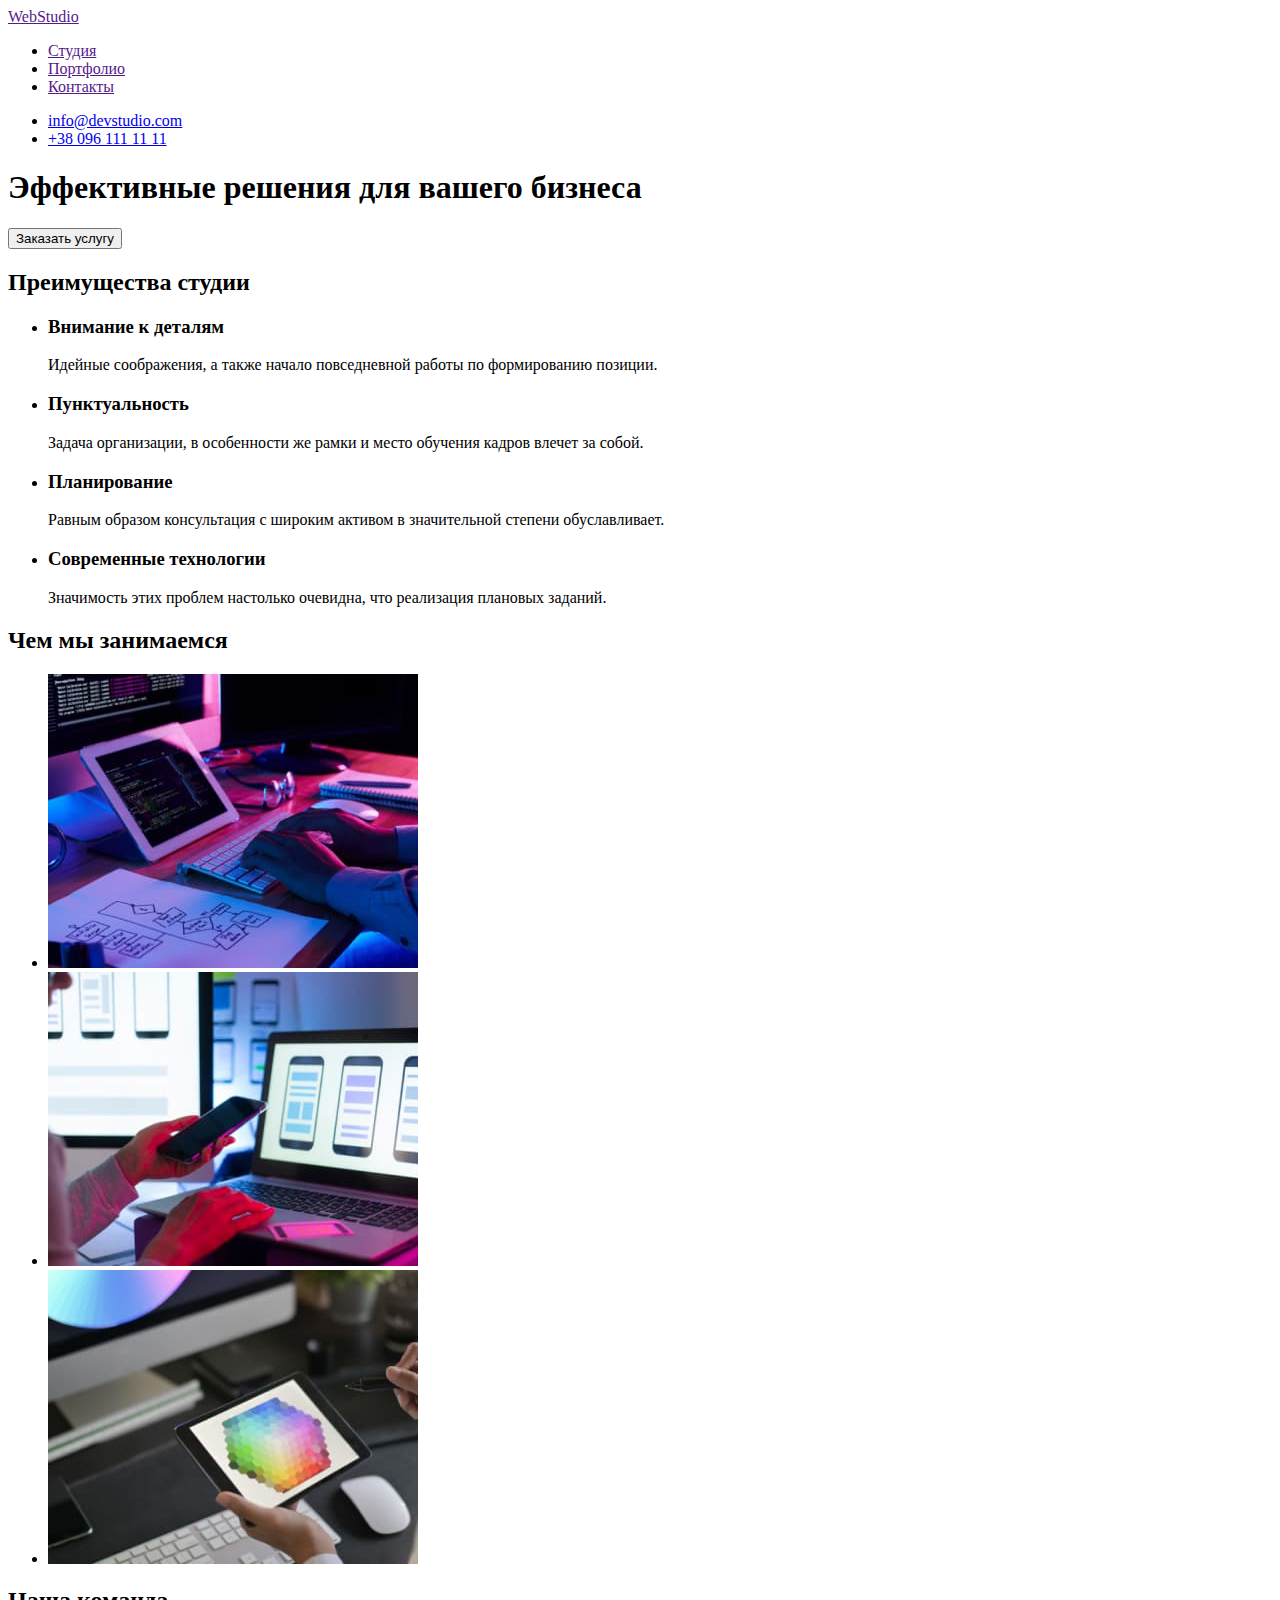
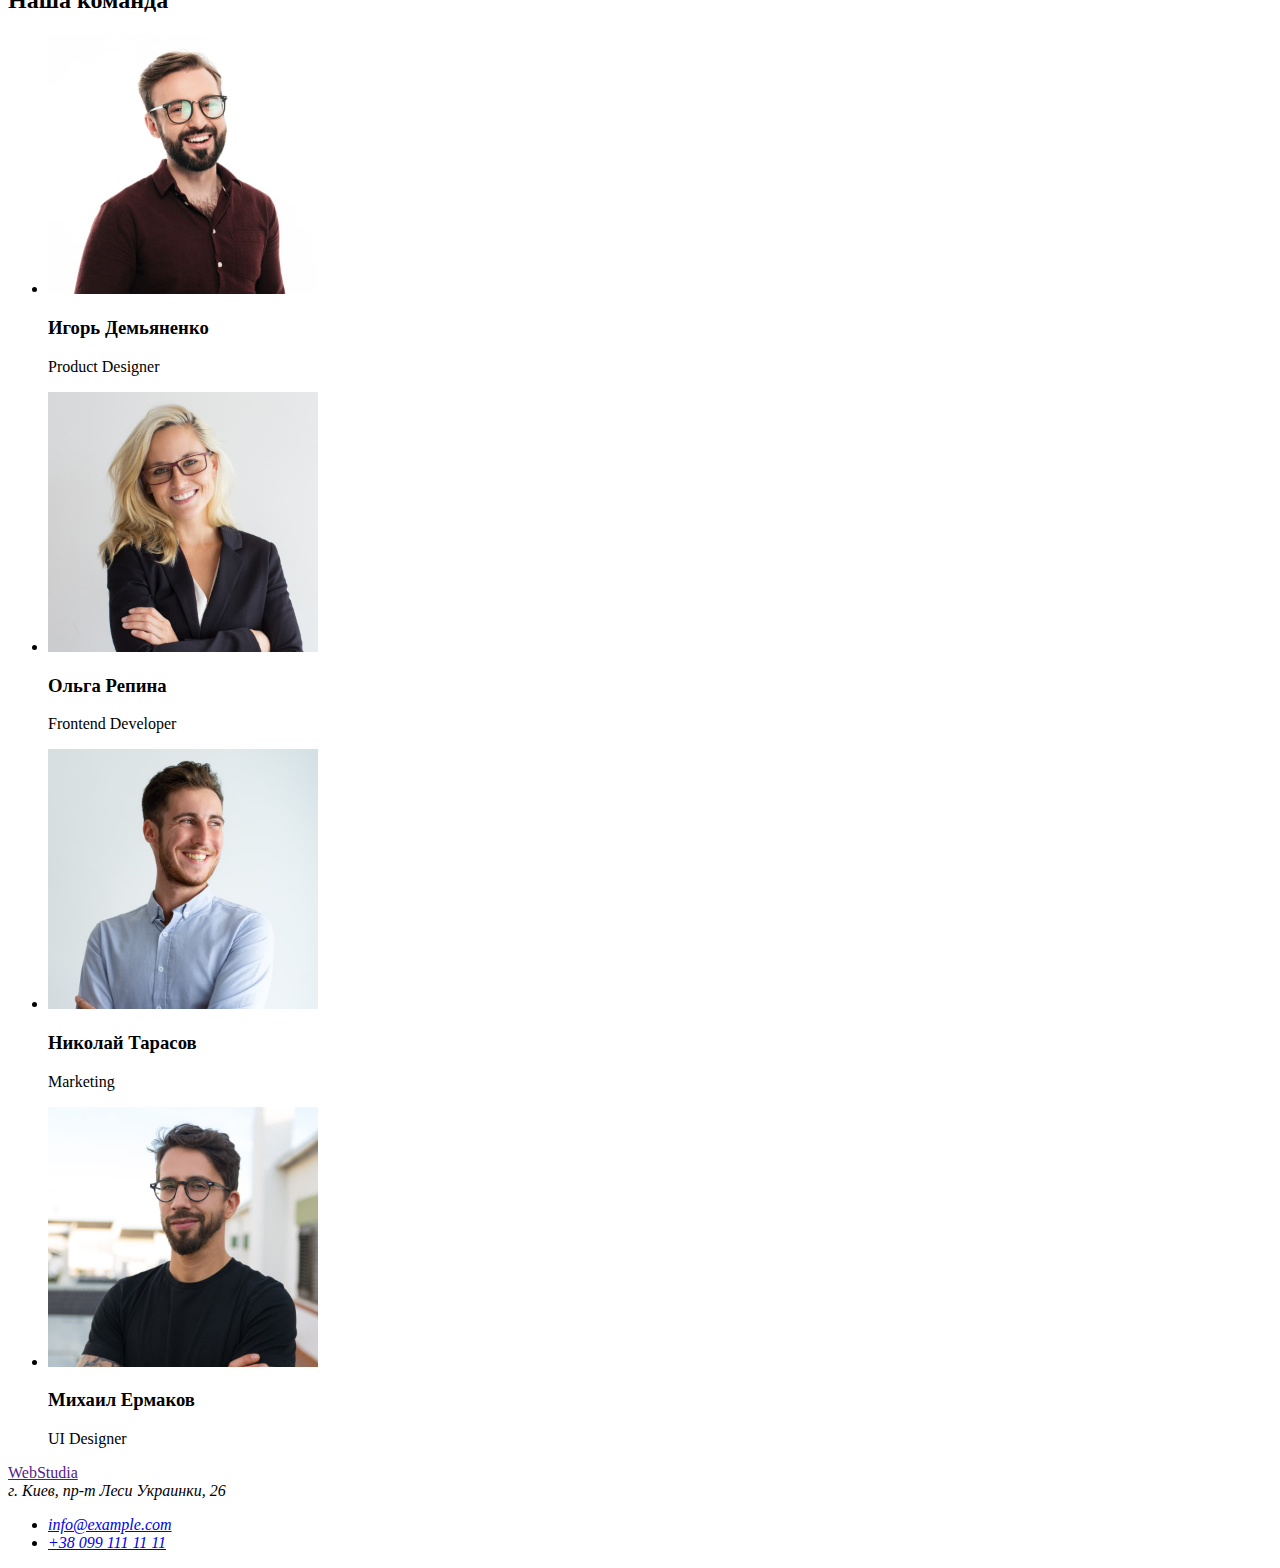
==== index.html @ b14e2543 "добавил файли" ====
<!DOCTYPE html>
<html lang="ru">
  <head>
    <meta charset="UTF-8" />
    <meta http-equiv="X-UA-Compatible" content="IE=edge" />
    <meta name="viewport" content="width=device-width, initial-scale=1.0" />
    <title>Студия</title>
  </head>

  <body>
    <header>
      <nav>
        <a href="">WebStudio</a>
        <ul>
          <li><a href="">Студия</a></li>
          <li><a href="">Портфолио</a></li>
          <li><a href="">Контакты</a></li>
        </ul>
      </nav>
      <ul>
        <li><a href="mailto:info@devstudio.com">info@devstudio.com</a></li>
        <li><a href="tel:+380961111111">+38 096 111 11 11</a></li>
      </ul>
    </header>
    <main>
      <!-- Секция с кнопкой -->
      <section>
        <h1>Эффективные решения для вашего бизнеса</h1>
        <button type="button">Заказать услугу</button>
      </section>
      <!-- Секция преимущества студии -->
      <section>
        <h2>Преимущества студии</h2>
        <ul>
          <li>
            <h3>Внимание к деталям</h3>
            <p>
              Идейные соображения, а также начало повседневной работы по
              формированию позиции.
            </p>
          </li>
          <li>
            <h3>Пунктуальность</h3>
            <p>
              Задача организации, в особенности же рамки и место обучения кадров
              влечет за собой.
            </p>
          </li>
          <li>
            <h3>Планирование</h3>
            <p>
              Равным образом консультация с широким активом в значительной
              степени обуславливает.
            </p>
          </li>
          <li>
            <h3>Современные технологии</h3>
            <p>
              Значимость этих проблем настолько очевидна, что реализация
              плановых заданий.
            </p>
          </li>
        </ul>
      </section>
      <!-- Секция Чем мы занимаемся -->
      <section>
        <h2>Чем мы занимаемся</h2>
        <ul>
          <li>
            <img
              width="370"
              src="./image/box1.jpg"
              alt="Ввод данных с помощью клавиатруры"
            />
          </li>
          <li>
            <img
              width="370"
              src="./image/box2.jpg"
              alt="Сравнение конечного продукта в смартфоне с макетом"
            />
          </li>
          <li>
            <img
              width="370"
              src="./image/box3.jpg"
              alt="Работа в планшете с цветовой палитрой"
            />
          </li>
        </ul>
      </section>
      <!-- Секция Наша команда -->
      <section>
        <h2>Наша команда</h2>
        <ul>
          <li>
            <img width="270" src="./image/team1.jpg" alt="Игорь Демьяненко" />
            <h3>Игорь Демьяненко</h3>
            <p>Product Designer</p>
          </li>
          <li>
            <img width="270" src="./image/team2.jpg" alt="Ольга Репина" />
            <h3>Ольга Репина</h3>
            <p>Frontend Developer</p>
          </li>
          <li>
            <img width="270" src="./image/team3.jpg" alt="Николай Тарасов" />
            <h3>Николай Тарасов</h3>
            <p>Marketing</p>
          </li>
          <li>
            <img width="270" src="./image/team4.jpg" alt="Михаил Ермаков" />
            <h3>Михаил Ермаков</h3>
            <p>UI Designer</p>
          </li>
        </ul>
      </section>
    </main>
    <footer>
      <a href="">WebStudia</a>
      <address>
        г. Киев, пр-т Леси Украинки, 26
        <ul>
          <li><a href="mailto:info@example.com">info@example.com</a></li>
          <li><a href="tel:+380991111111">+38 099 111 11 11</a></li>
        </ul>
      </address>
    </footer>
  </body>
</html>
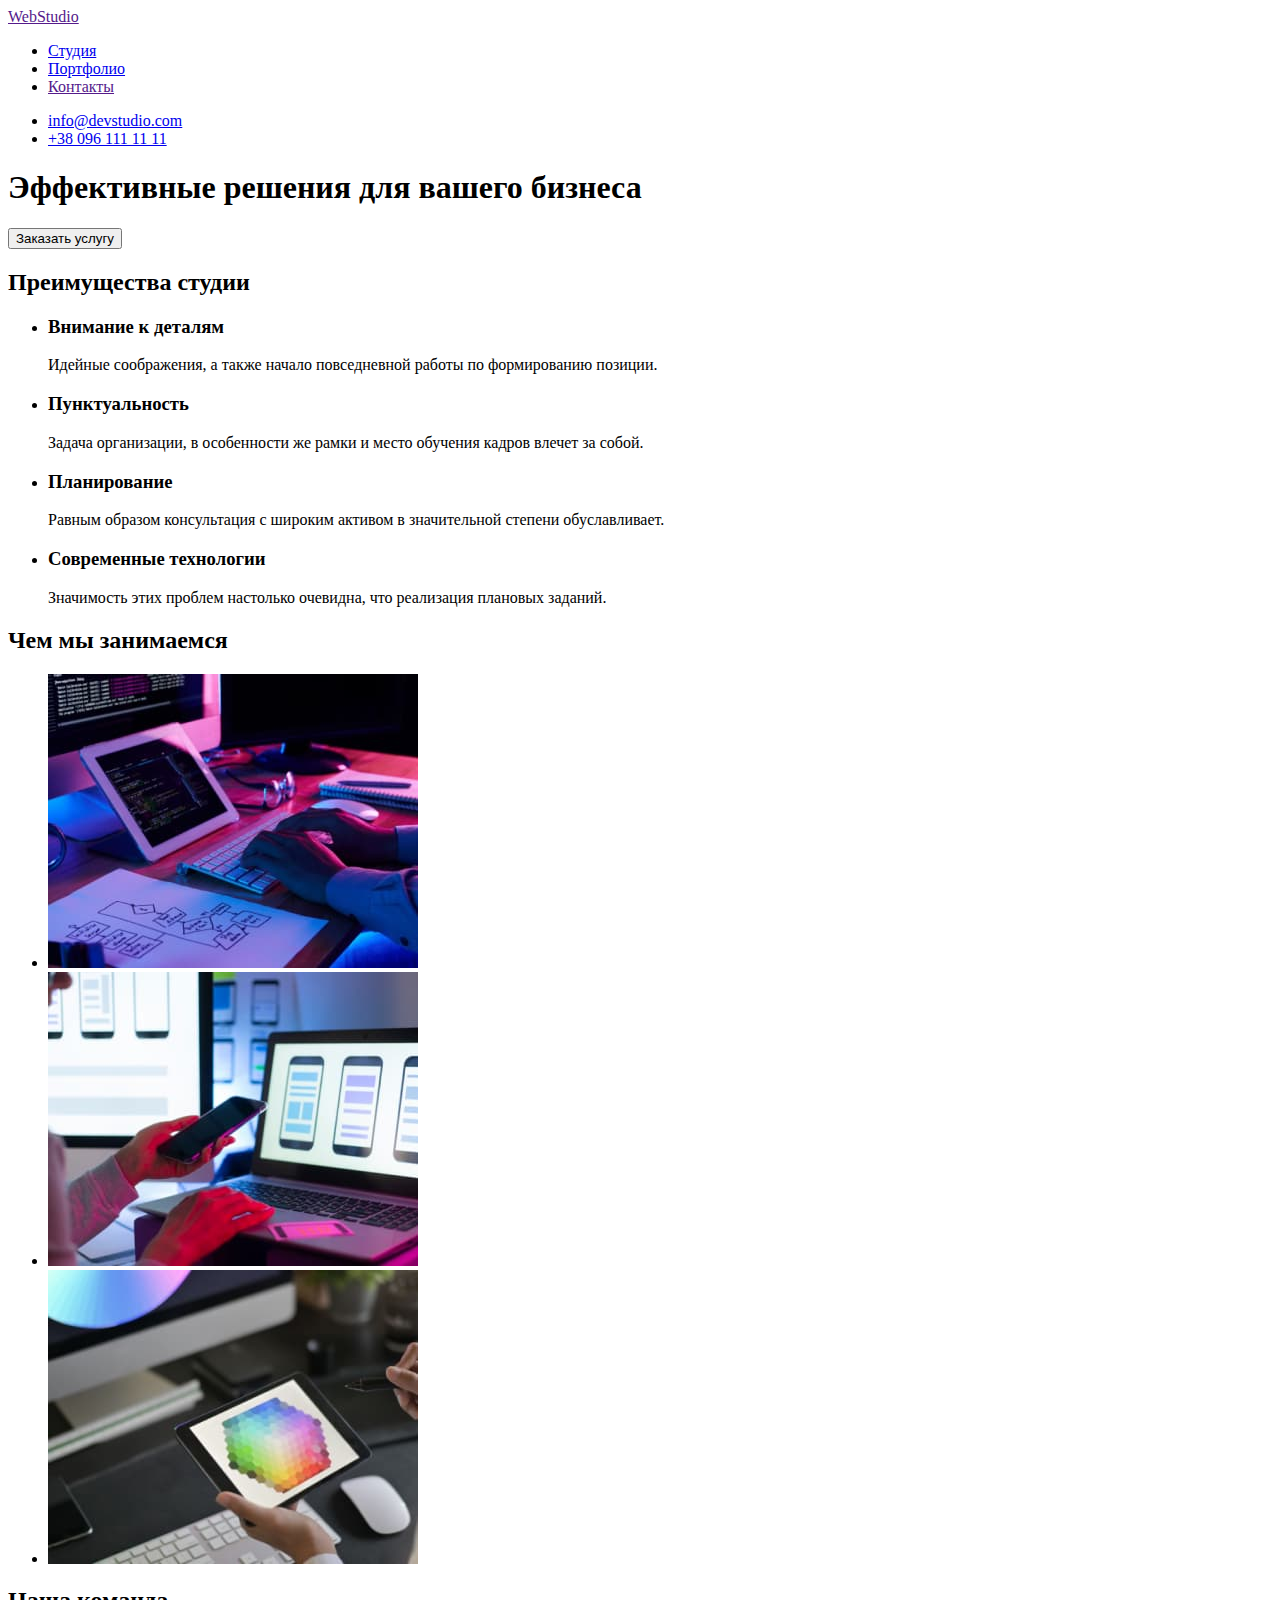
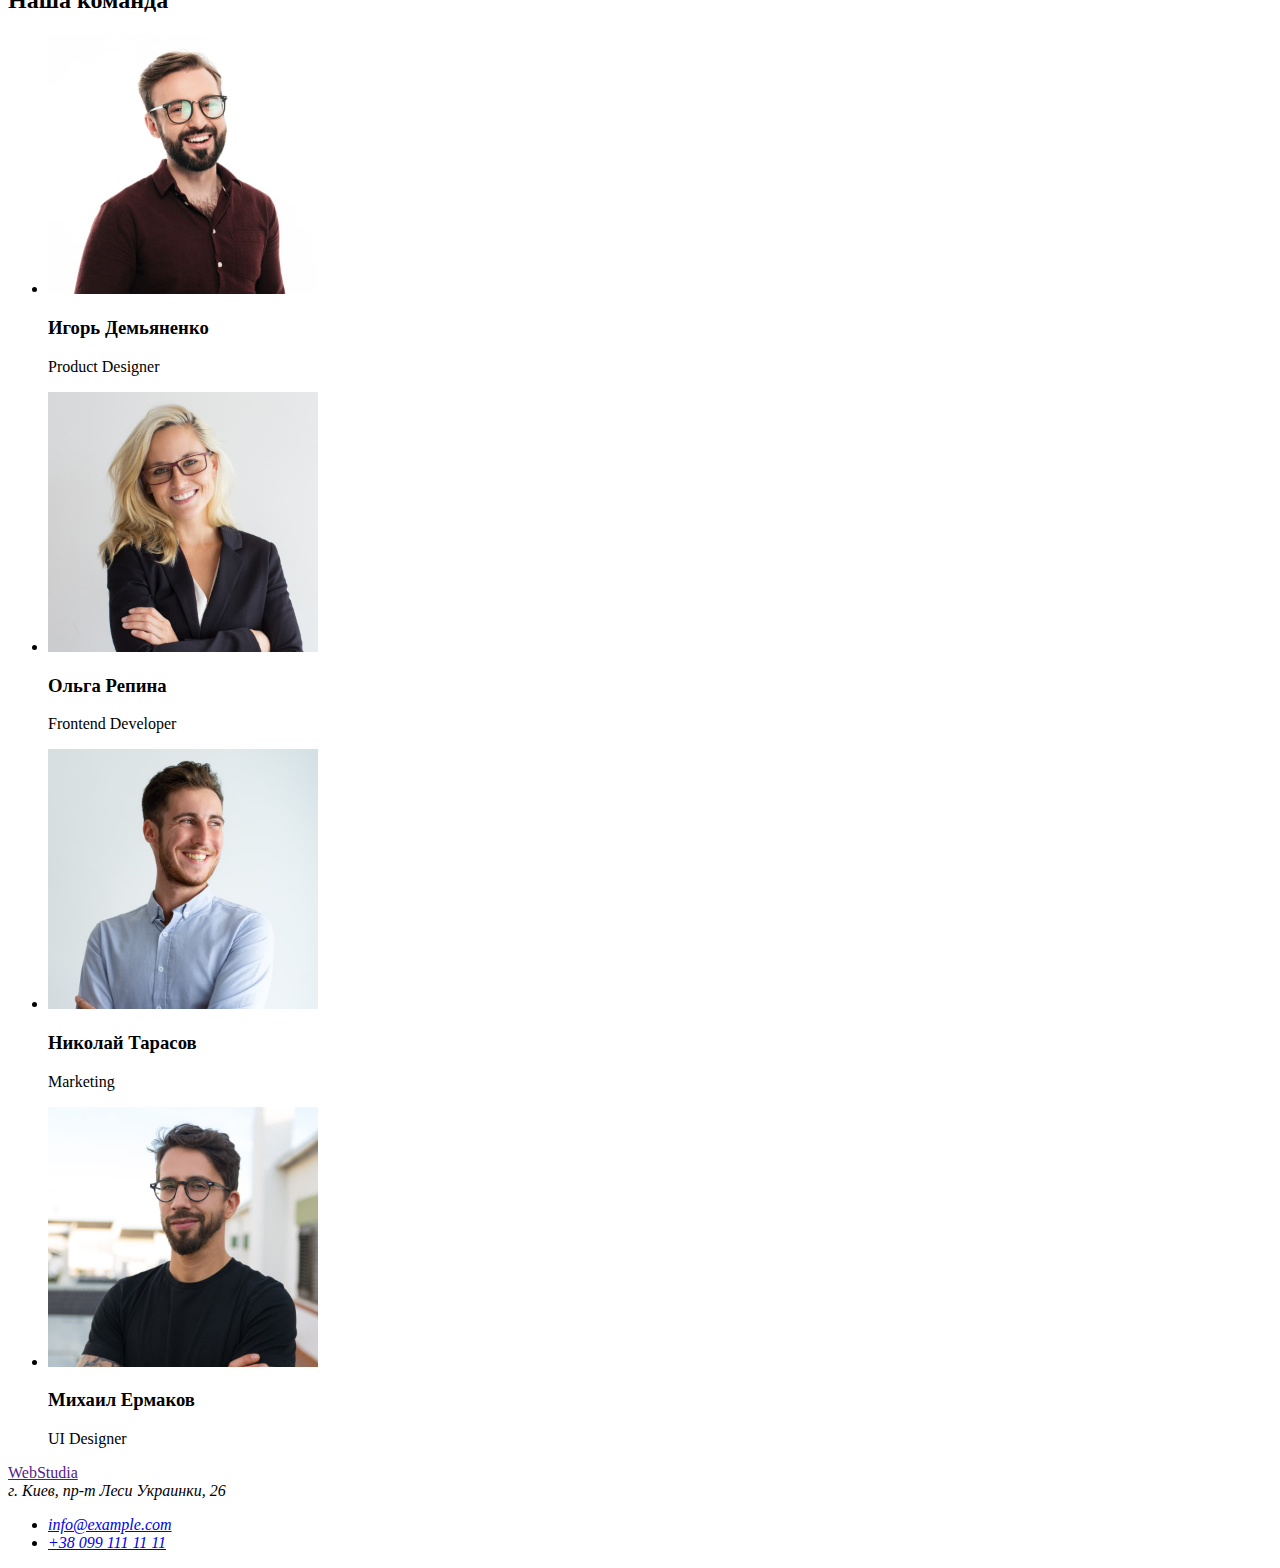
==== commit 3721c18f: "фин" ====
--- a/index.html
+++ b/index.html
@@ -4,7 +4,7 @@
     <meta charset="UTF-8" />
     <meta http-equiv="X-UA-Compatible" content="IE=edge" />
     <meta name="viewport" content="width=device-width, initial-scale=1.0" />
-    <title>Студия</title>
+    <title>WebStudio</title>
   </head>
 
   <body>
@@ -12,8 +12,10 @@
       <nav>
         <a href="">WebStudio</a>
         <ul>
-          <li><a href="">Студия</a></li>
-          <li><a href="">Портфолио</a></li>
+          <li>
+            <a href="./index.html">Студия</a>
+          </li>
+          <li><a href="./portfolio.html">Портфолио</a></li>
           <li><a href="">Контакты</a></li>
         </ul>
       </nav>
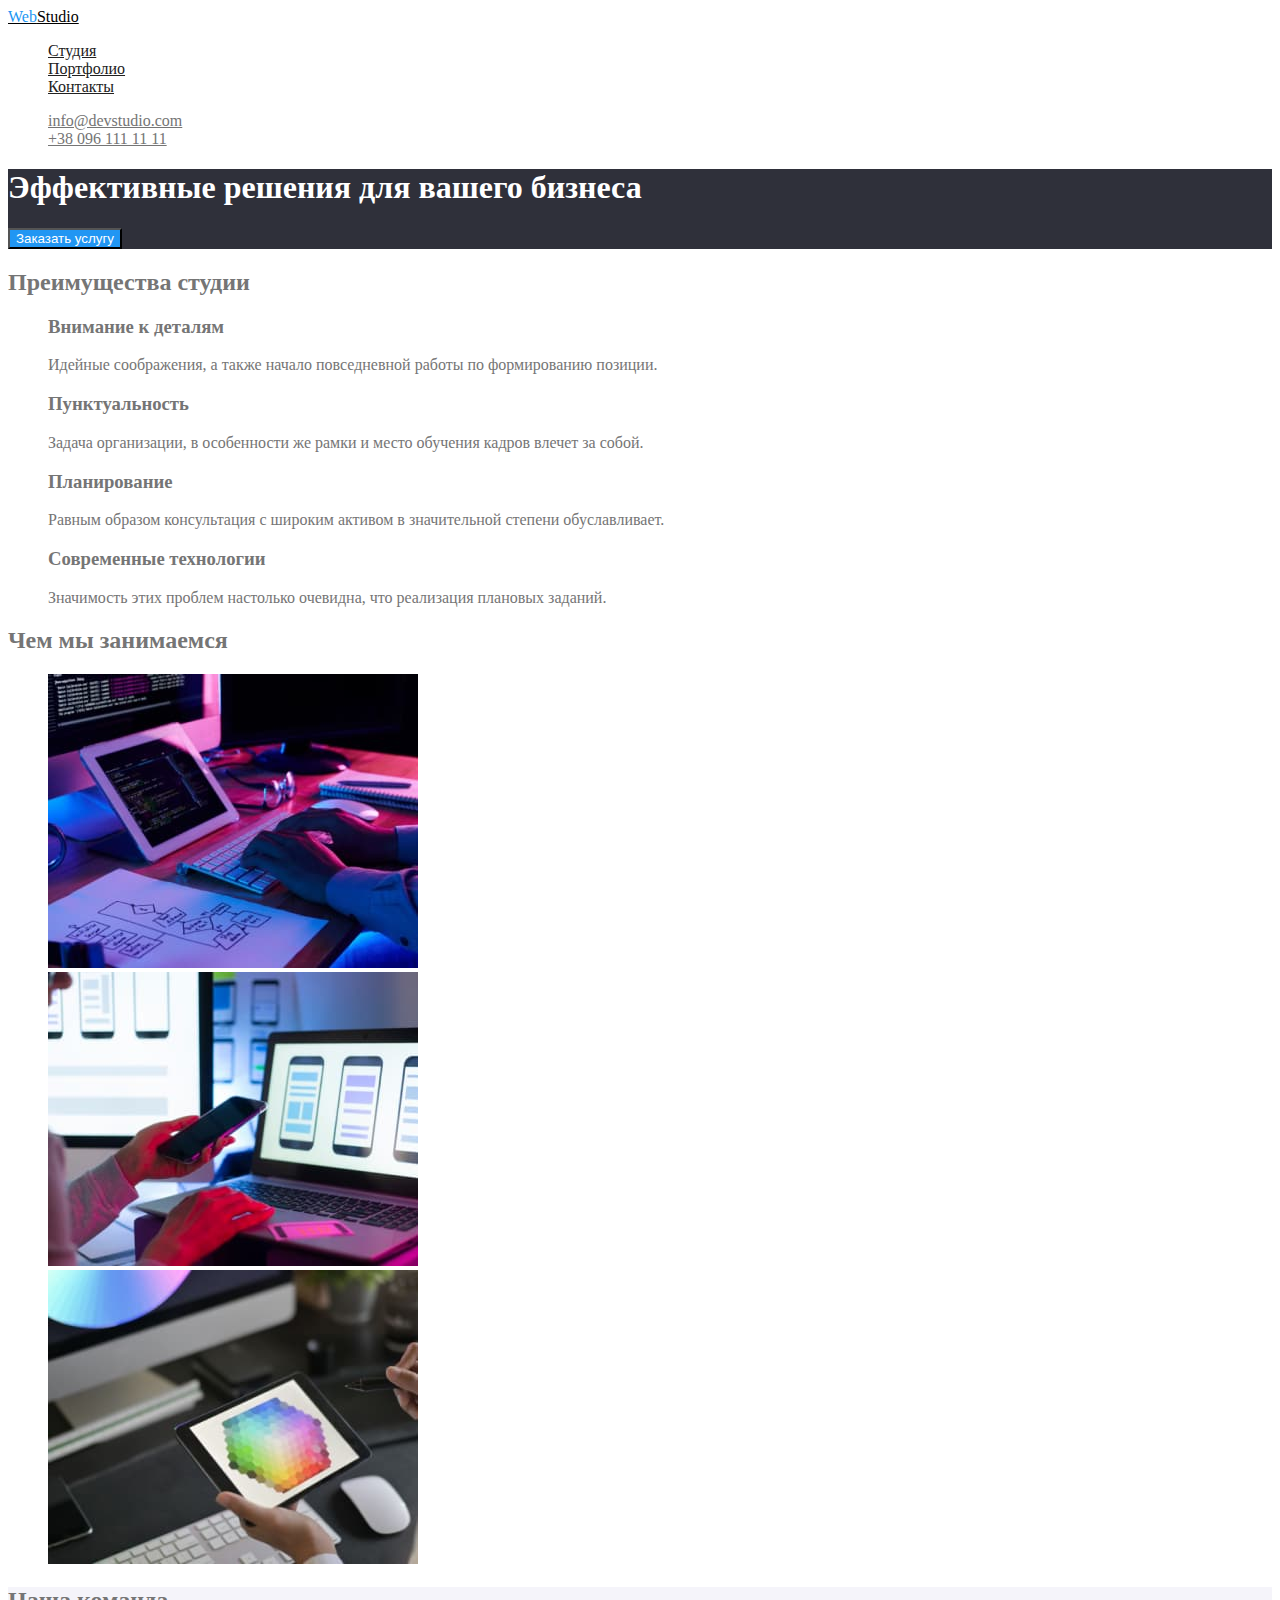
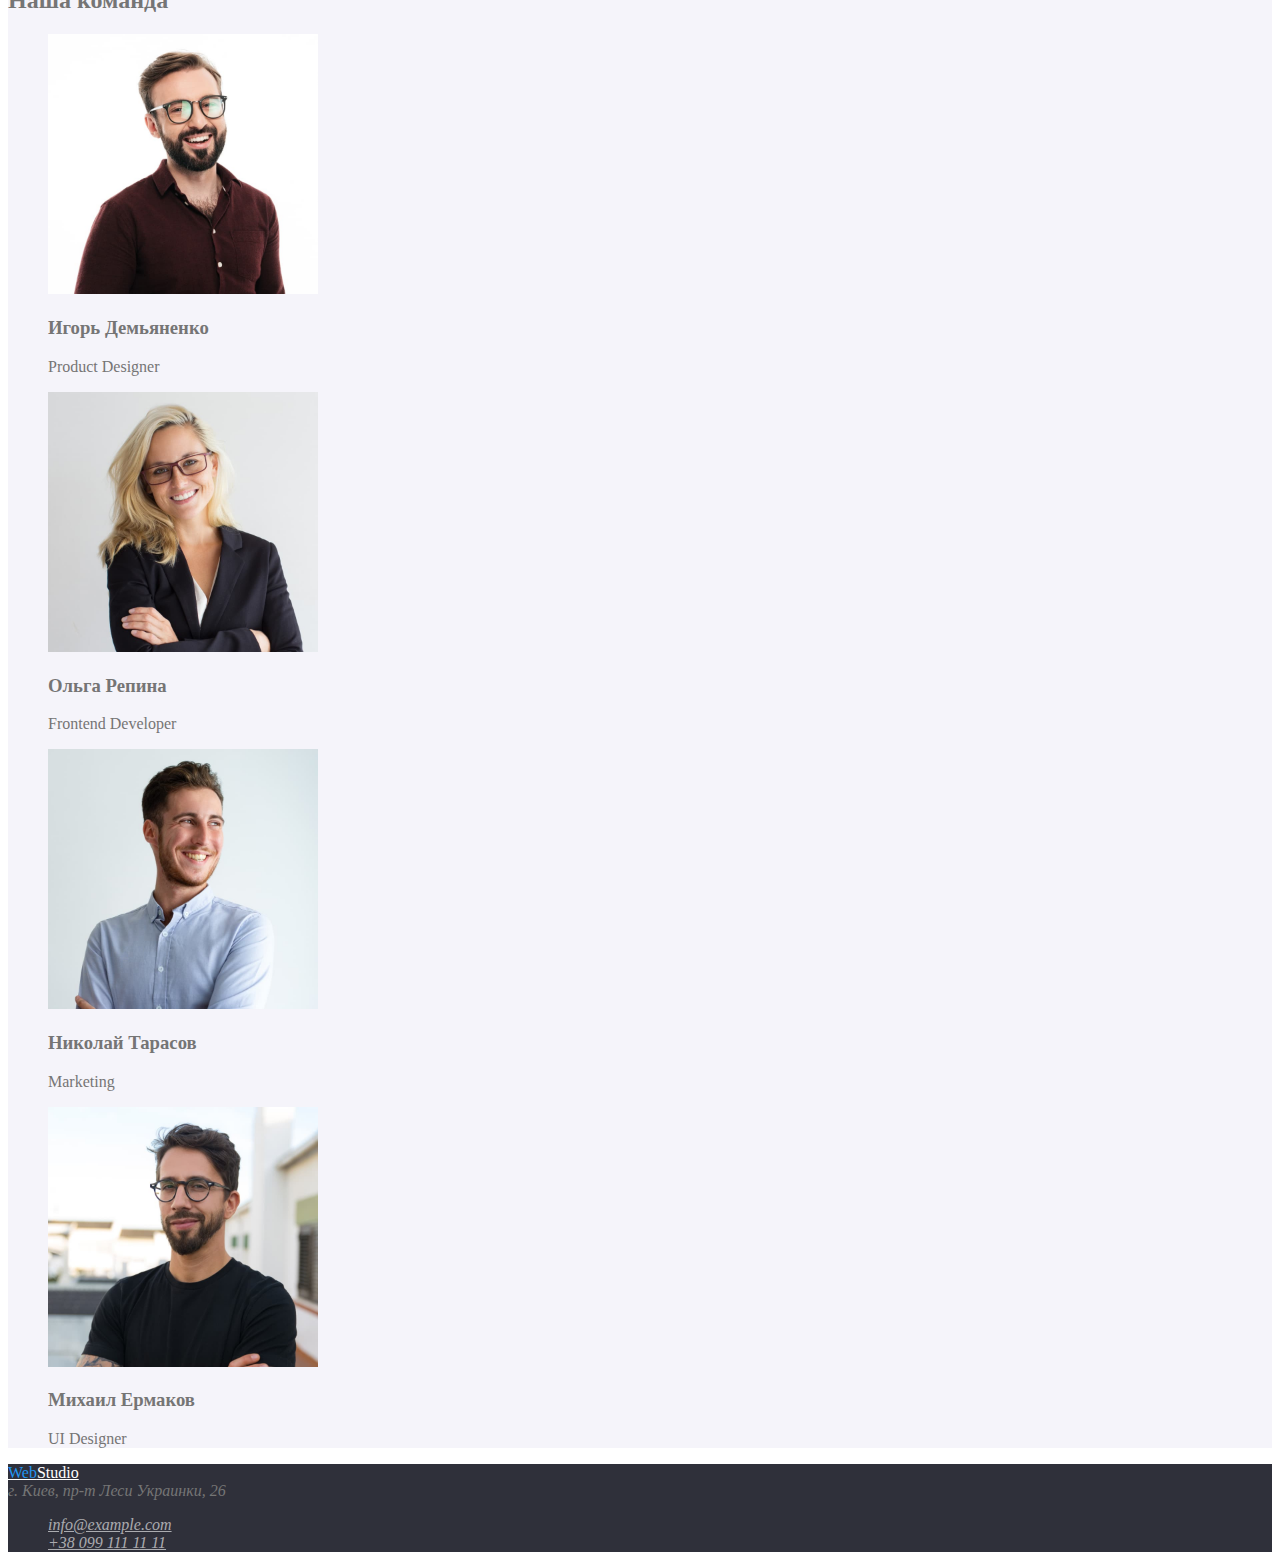
==== commit 3e1ad5d1: "fin34" ====
--- a/index.html
+++ b/index.html
@@ -5,13 +5,14 @@
     <meta http-equiv="X-UA-Compatible" content="IE=edge" />
     <meta name="viewport" content="width=device-width, initial-scale=1.0" />
     <title>WebStudio</title>
+    <link rel="stylesheet" href="./css/styles.css" />
   </head>
 
   <body>
-    <header>
+    <header class="page-header">
       <nav>
-        <a href="">WebStudio</a>
-        <ul>
+        <a class="studio" href=""><span class="web">Web</span>Studio</a>
+        <ul class="nav-page">
           <li>
             <a href="./index.html">Студия</a>
           </li>
@@ -19,19 +20,19 @@
           <li><a href="">Контакты</a></li>
         </ul>
       </nav>
-      <ul>
+      <ul class="cont-page">
         <li><a href="mailto:info@devstudio.com">info@devstudio.com</a></li>
         <li><a href="tel:+380961111111">+38 096 111 11 11</a></li>
       </ul>
     </header>
     <main>
       <!-- Секция с кнопкой -->
-      <section>
+      <section class="hero">
         <h1>Эффективные решения для вашего бизнеса</h1>
-        <button type="button">Заказать услугу</button>
+        <button type="button" class="button">Заказать услугу</button>
       </section>
       <!-- Секция преимущества студии -->
-      <section>
+      <section class="benefits">
         <h2>Преимущества студии</h2>
         <ul>
           <li>
@@ -65,7 +66,7 @@
         </ul>
       </section>
       <!-- Секция Чем мы занимаемся -->
-      <section>
+      <section class="what-are-we-doing">
         <h2>Чем мы занимаемся</h2>
         <ul>
           <li>
@@ -92,7 +93,7 @@
         </ul>
       </section>
       <!-- Секция Наша команда -->
-      <section>
+      <section class="our-team">
         <h2>Наша команда</h2>
         <ul>
           <li>
@@ -118,11 +119,11 @@
         </ul>
       </section>
     </main>
-    <footer>
-      <a href="">WebStudia</a>
-      <address>
+    <footer class="footer">
+      <a class="studio-fot" href=""><span class="web">Web</span>Studio</a>
+      <address class="adress">
         г. Киев, пр-т Леси Украинки, 26
-        <ul>
+        <ul class="cont-foot">
           <li><a href="mailto:info@example.com">info@example.com</a></li>
           <li><a href="tel:+380991111111">+38 099 111 11 11</a></li>
         </ul>
--- a/css/styles.css
+++ b/css/styles.css
@@ -0,0 +1,71 @@
+body {
+  color: #757575;
+}
+ul {
+  list-style: none;
+}
+
+/* Header */
+.studio {
+  color: #000000;
+}
+.web {
+  color: #2196f3;
+}
+.nav-page a {
+  color: #212121;
+}
+.nav-page a:hover,
+.nav-page a:focus {
+  color: #2196f3;
+}
+
+.cont-page a {
+  color: #757575;
+}
+.cont-page a:hover,
+.cont-page a:focus {
+  color: #2196f3;
+}
+
+/* Main */
+.hero {
+  background-color: #2f303a;
+  color: #ffffff;
+}
+.button {
+  color: #ffffff;
+  background-color: #2196f3;
+  cursor: pointer;
+}
+.our-team {
+  background-color: #f5f4fa;
+}
+/* Footer */
+.footer {
+  background-color: #2f303a;
+}
+.studio-fot {
+  color: #ffffff;
+}
+.cont-foot a {
+  color: rgba(255, 255, 255, 0.6);
+}
+.cont-foot a:hover,
+.cont-foot a:focus {
+  color: #2196f3;
+}
+/* PORTFOLIO */
+
+.btn-portfolio {
+  color: #212121;
+  background-color: #f5f4fa;
+  cursor: pointer;
+}
+.btn-portfolio:hover,
+.btn-portfolio:focus,
+.btn-portfolio-current {
+  color: #ffffff;
+  background-color: #2196f3;
+  cursor: pointer;
+}
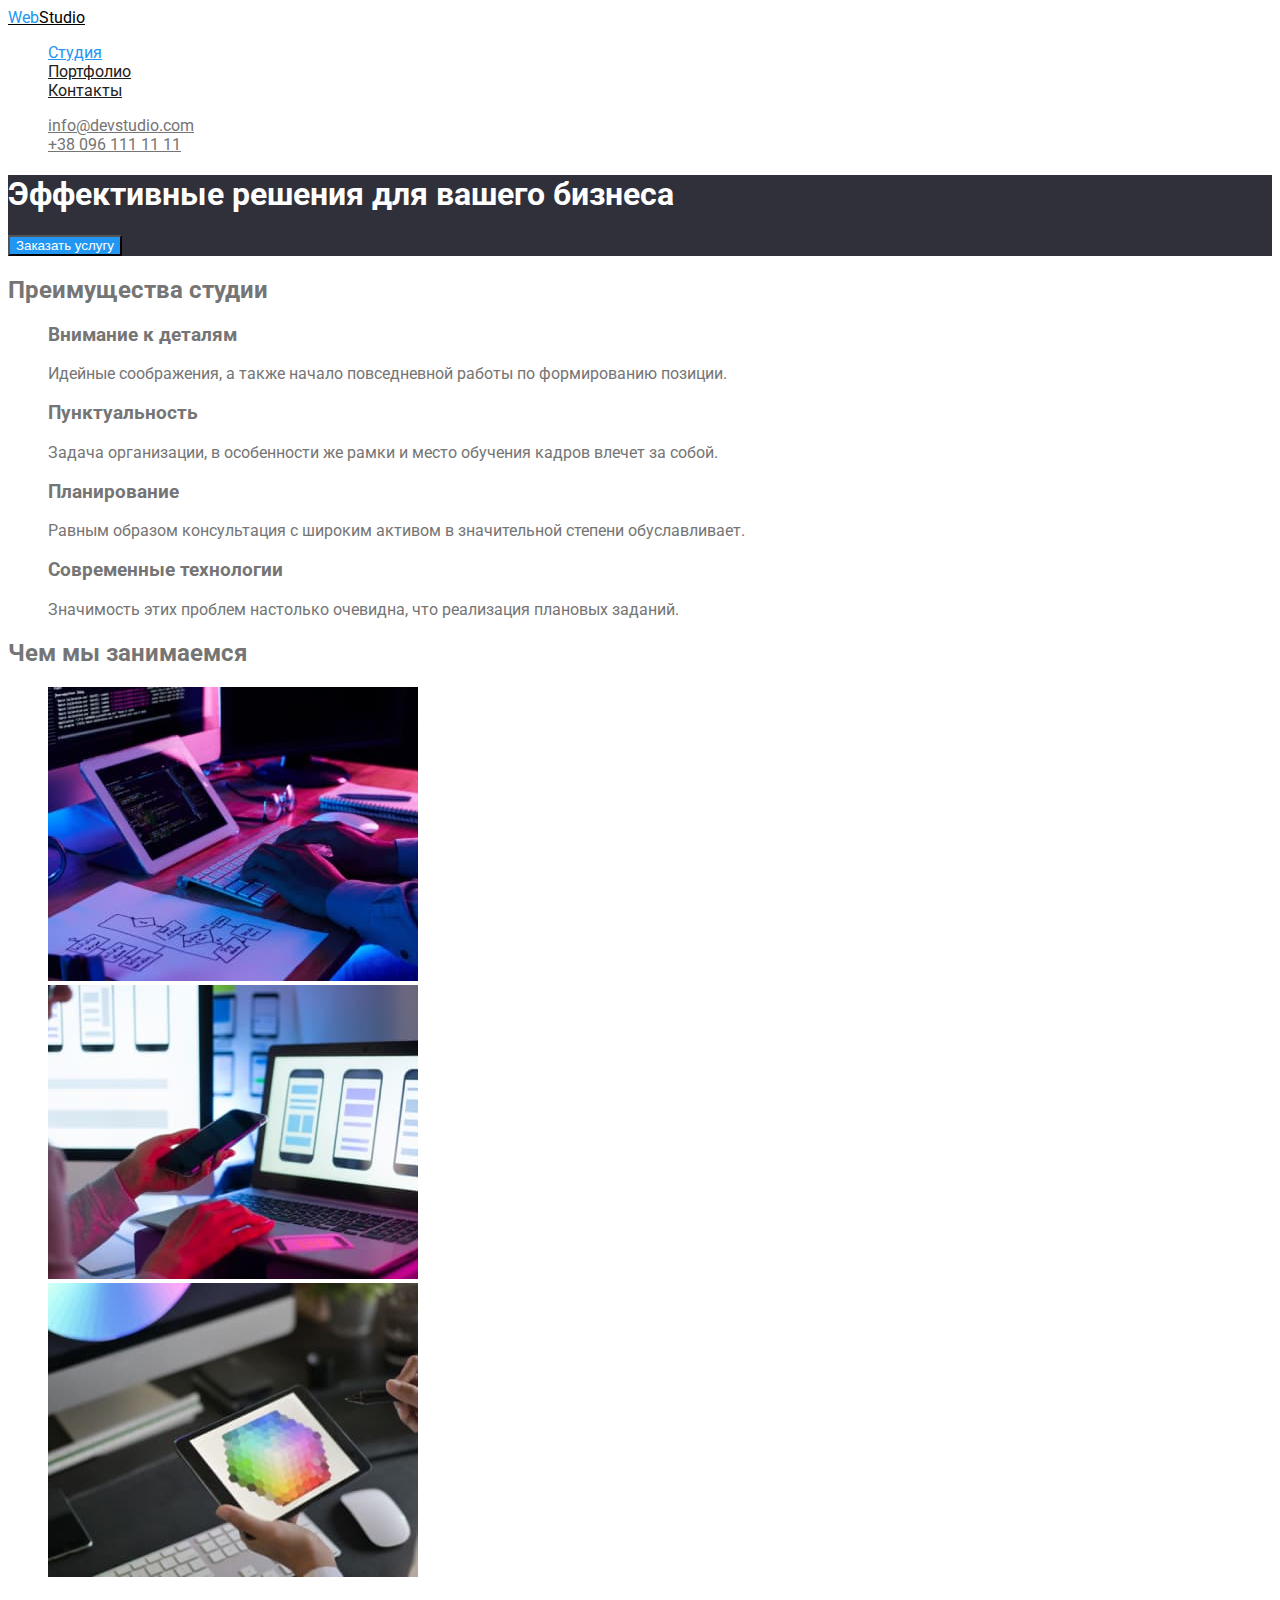
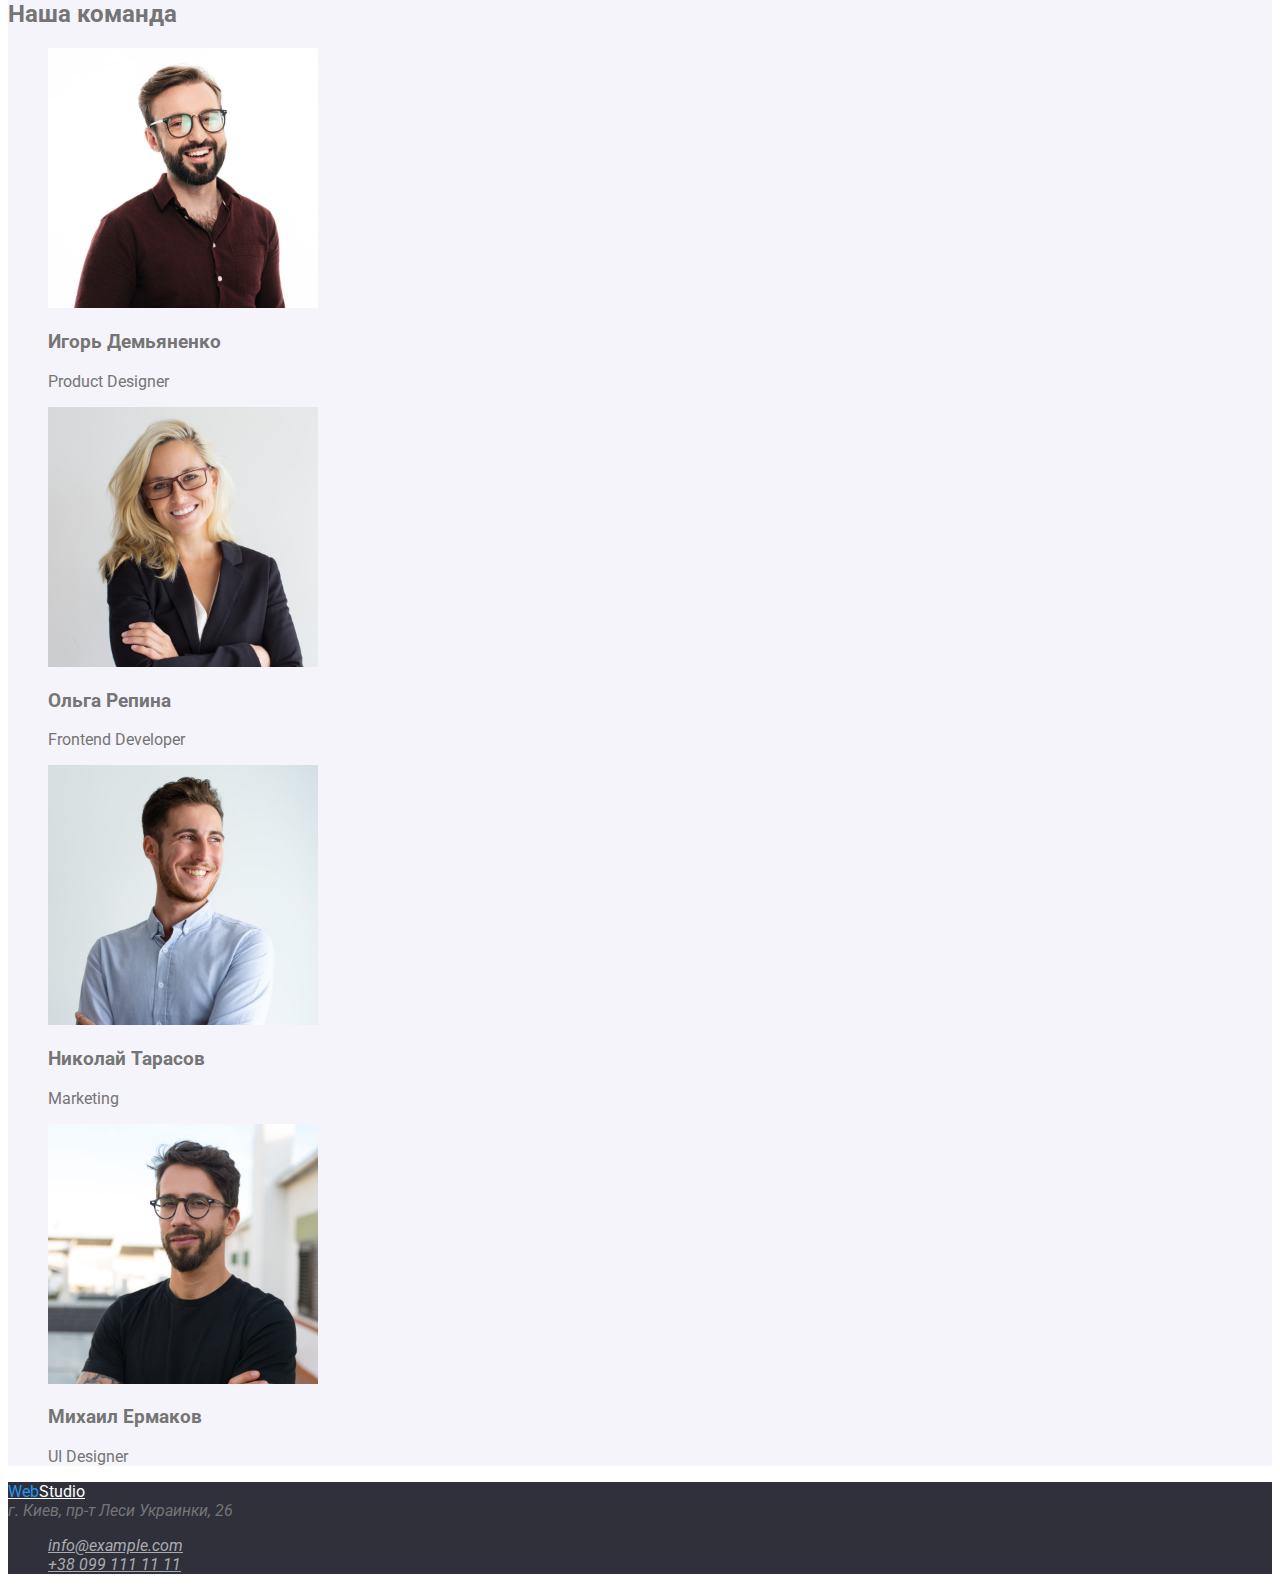
==== commit 6d35cb52: "start text" ====
--- a/index.html
+++ b/index.html
@@ -5,6 +5,12 @@
     <meta http-equiv="X-UA-Compatible" content="IE=edge" />
     <meta name="viewport" content="width=device-width, initial-scale=1.0" />
     <title>WebStudio</title>
+    <link rel="preconnect" href="https://fonts.googleapis.com" />
+    <link rel="preconnect" href="https://fonts.gstatic.com" crossorigin />
+    <link
+      href="https://fonts.googleapis.com/css2?family=Raleway:wght@700&family=Roboto:wght@400;500;700;900&display=swap"
+      rel="stylesheet"
+    />
     <link rel="stylesheet" href="./css/styles.css" />
   </head>
 
@@ -14,10 +20,10 @@
         <a class="studio" href=""><span class="web">Web</span>Studio</a>
         <ul class="nav-page">
           <li>
-            <a href="./index.html">Студия</a>
+            <a href="./index.html" class="link now">Студия</a>
           </li>
-          <li><a href="./portfolio.html">Портфолио</a></li>
-          <li><a href="">Контакты</a></li>
+          <li><a href="./portfolio.html" class="link">Портфолио</a></li>
+          <li><a href="" class="link">Контакты</a></li>
         </ul>
       </nav>
       <ul class="cont-page">
--- a/css/styles.css
+++ b/css/styles.css
@@ -1,5 +1,13 @@
+/* Colors */
+:root {
+  --background-hero-footer: #2f303a;
+  --active-link-color: #2196f3;
+  --font-hero-color: #ffffff;
+}
+
 body {
   color: #757575;
+  font-family: 'Roboto', sans-serif;
 }
 ul {
   list-style: none;
@@ -10,14 +18,15 @@
   color: #000000;
 }
 .web {
-  color: #2196f3;
+  color: var(--active-link-color);
 }
-.nav-page a {
+.nav-page .link {
   color: #212121;
 }
-.nav-page a:hover,
-.nav-page a:focus {
-  color: #2196f3;
+.nav-page .link:hover,
+.nav-page .link:focus,
+.nav-page .link.now {
+  color: var(--active-link-color);
 }
 
 .cont-page a {
@@ -25,17 +34,17 @@
 }
 .cont-page a:hover,
 .cont-page a:focus {
-  color: #2196f3;
+  color: var(--active-link-color);
 }
 
 /* Main */
 .hero {
-  background-color: #2f303a;
-  color: #ffffff;
+  background-color: var(--background-hero-footer);
+  color: var(--font-hero-color);
 }
 .button {
-  color: #ffffff;
-  background-color: #2196f3;
+  color: var(--font-hero-color);
+  background-color: var(--active-link-color);
   cursor: pointer;
 }
 .our-team {
@@ -43,17 +52,17 @@
 }
 /* Footer */
 .footer {
-  background-color: #2f303a;
+  background-color: var(--background-hero-footer);
 }
 .studio-fot {
-  color: #ffffff;
+  color: var(--font-hero-color);
 }
 .cont-foot a {
   color: rgba(255, 255, 255, 0.6);
 }
 .cont-foot a:hover,
 .cont-foot a:focus {
-  color: #2196f3;
+  color: var(--active-link-color);
 }
 /* PORTFOLIO */
 
@@ -64,8 +73,8 @@
 }
 .btn-portfolio:hover,
 .btn-portfolio:focus,
-.btn-portfolio-current {
-  color: #ffffff;
-  background-color: #2196f3;
+.current {
+  color: var(--font-hero-color);
+  background-color: var(--active-link-color);
   cursor: pointer;
 }
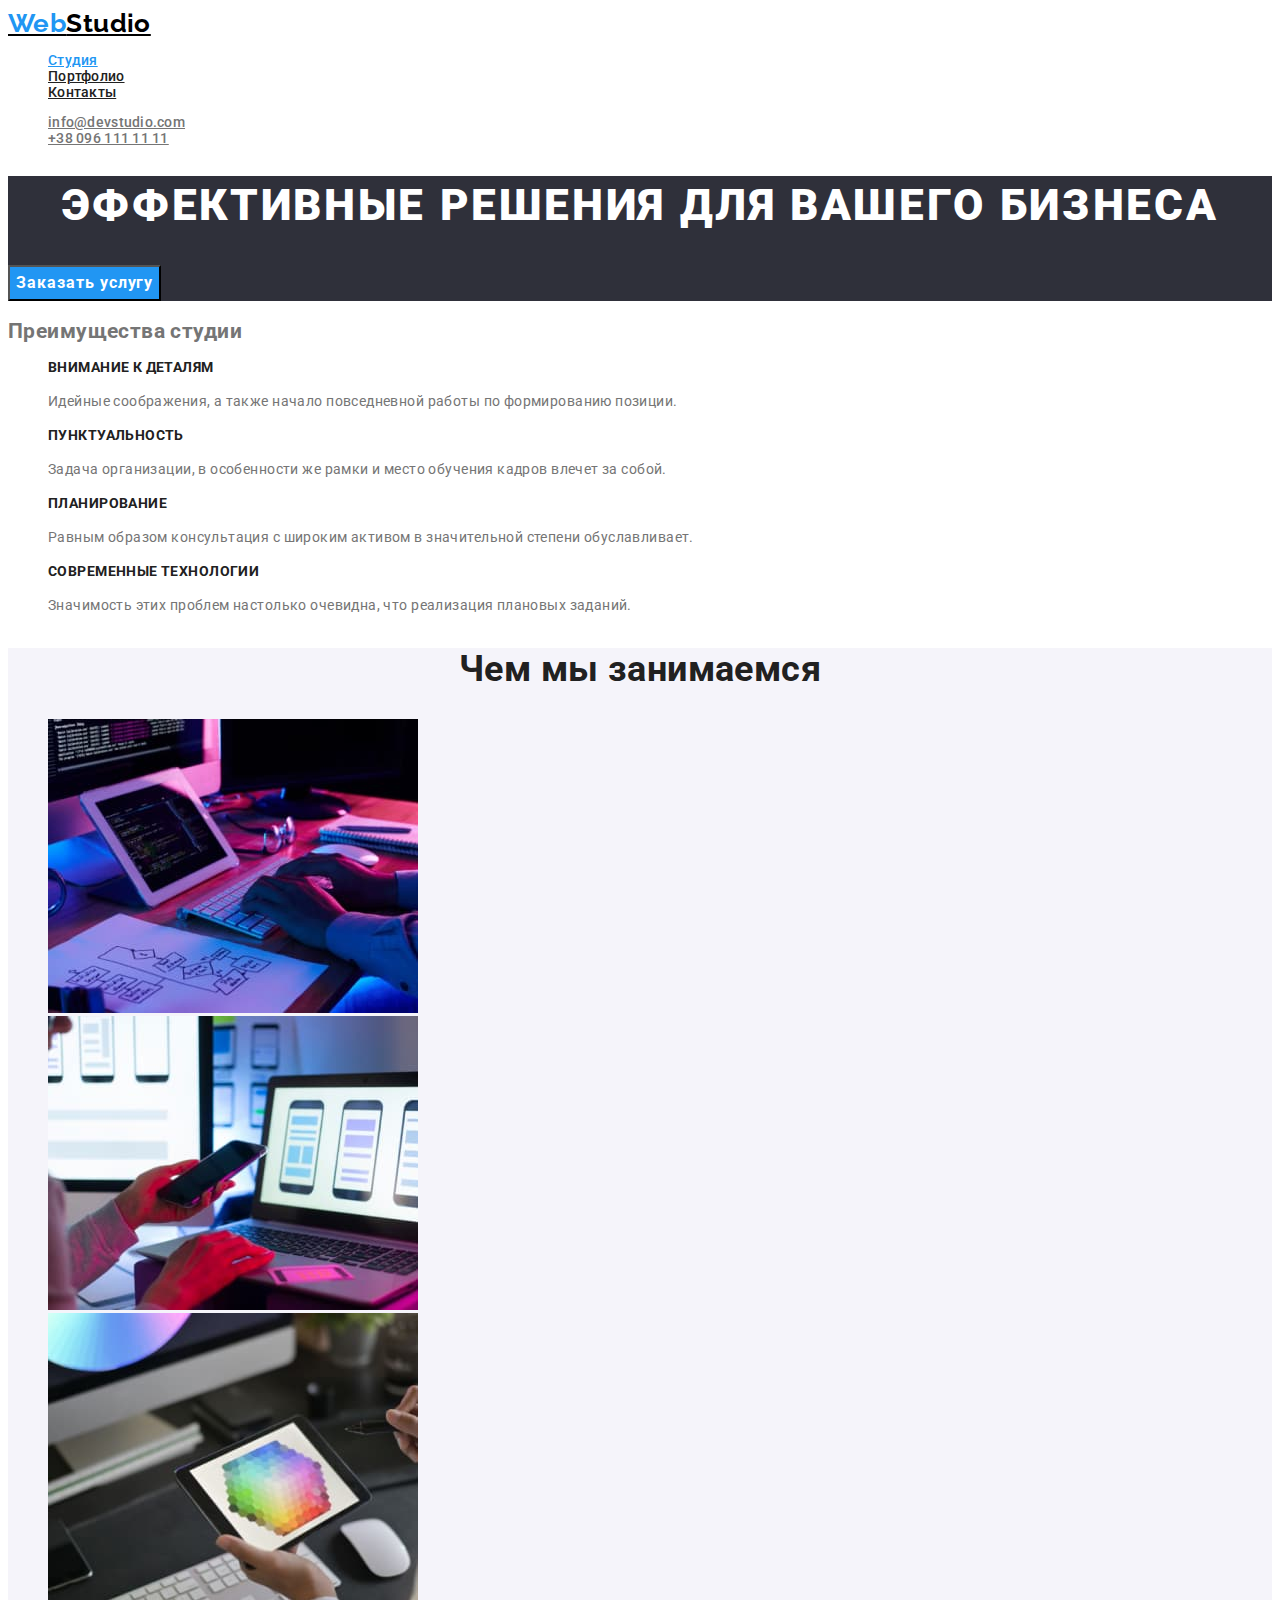
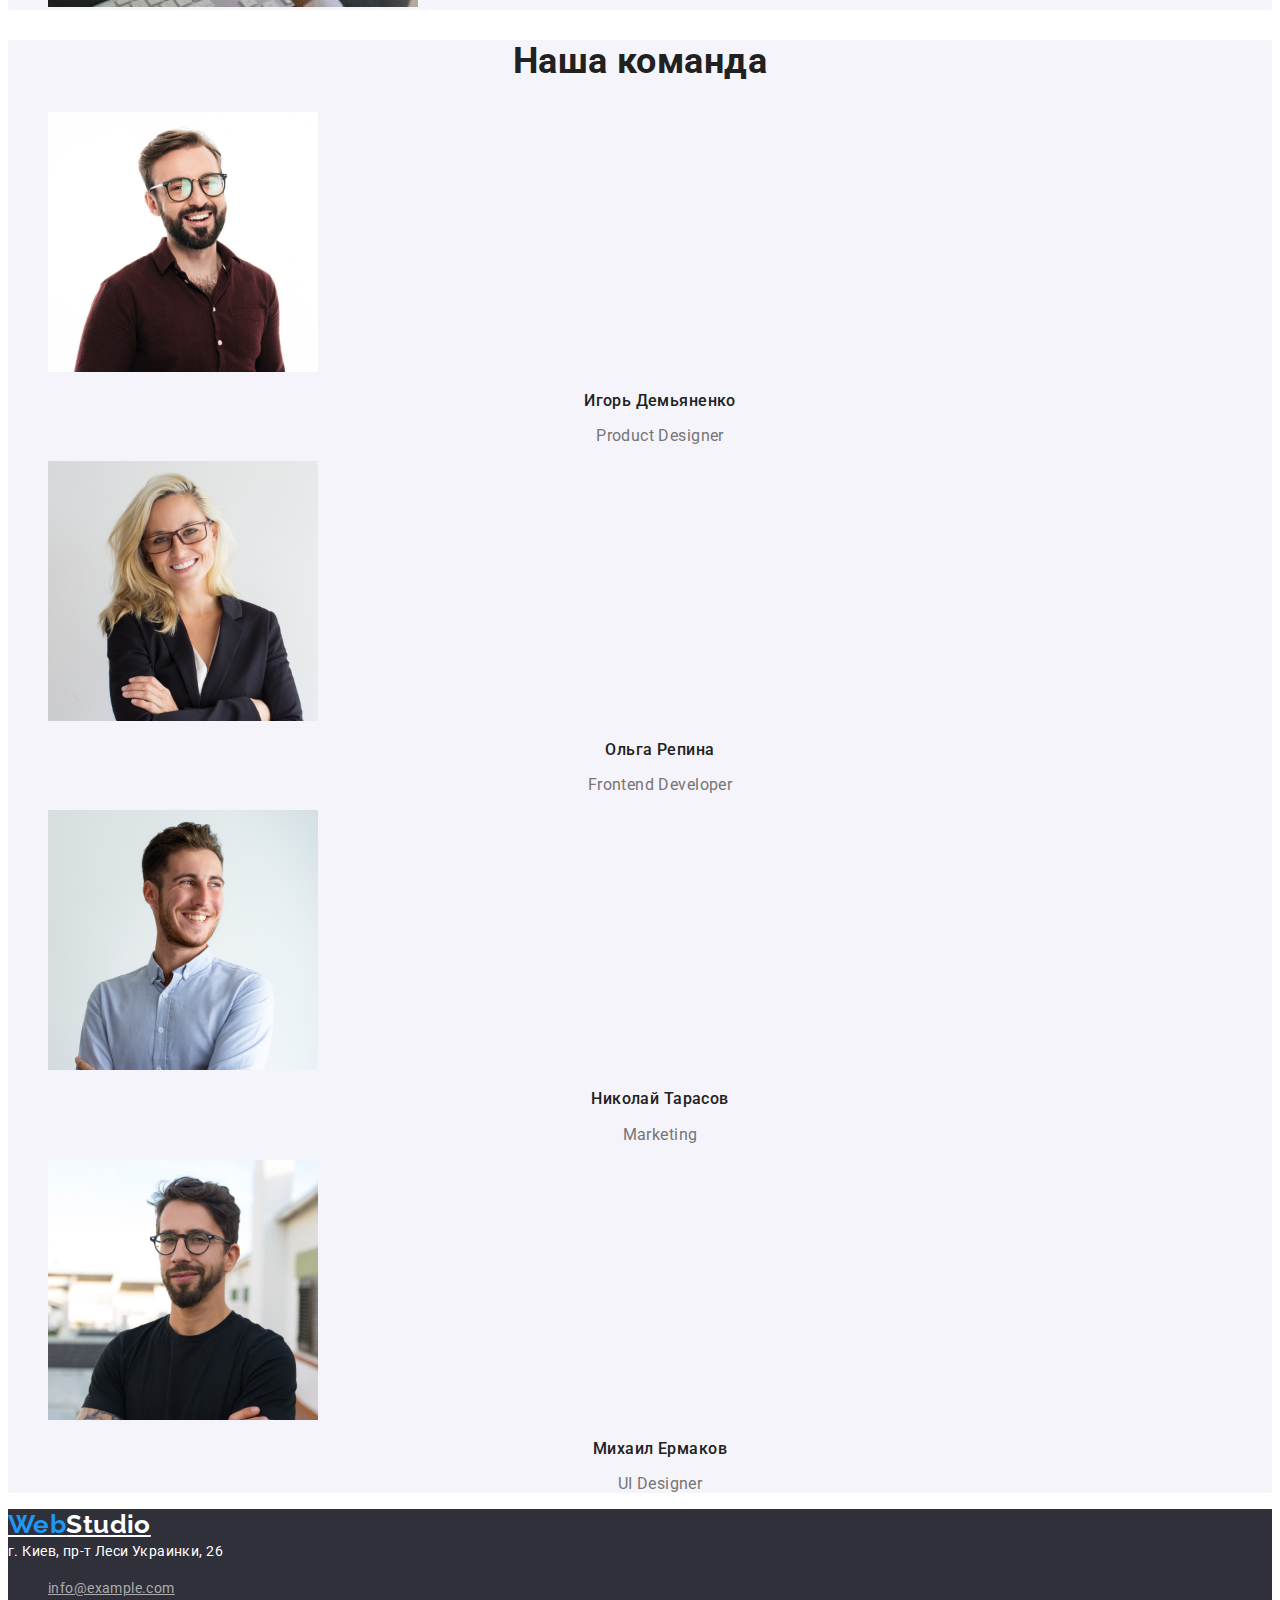
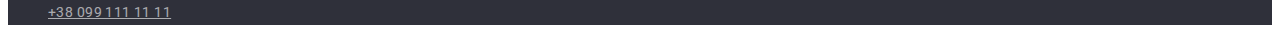
==== commit 0018f9f3: "исправлено после проверки" ====
--- a/index.html
+++ b/index.html
@@ -17,16 +17,16 @@
   <body>
     <header class="page-header">
       <nav>
-        <a class="studio" href=""><span class="web">Web</span>Studio</a>
-        <ul class="nav-page">
+        <a class="logo" href=""><span class="accent">Web</span>Studio</a>
+        <ul class="header-list">
           <li>
-            <a href="./index.html" class="link now">Студия</a>
+            <a href="./index.html" class="link current-navigation">Студия</a>
           </li>
           <li><a href="./portfolio.html" class="link">Портфолио</a></li>
           <li><a href="" class="link">Контакты</a></li>
         </ul>
       </nav>
-      <ul class="cont-page">
+      <ul class="header-contact">
         <li><a href="mailto:info@devstudio.com">info@devstudio.com</a></li>
         <li><a href="tel:+380961111111">+38 096 111 11 11</a></li>
       </ul>
@@ -72,7 +72,7 @@
         </ul>
       </section>
       <!-- Секция Чем мы занимаемся -->
-      <section class="what-are-we-doing">
+      <section class="section-title">
         <h2>Чем мы занимаемся</h2>
         <ul>
           <li>
@@ -99,7 +99,7 @@
         </ul>
       </section>
       <!-- Секция Наша команда -->
-      <section class="our-team">
+      <section class="section-title">
         <h2>Наша команда</h2>
         <ul>
           <li>
@@ -126,10 +126,10 @@
       </section>
     </main>
     <footer class="footer">
-      <a class="studio-fot" href=""><span class="web">Web</span>Studio</a>
-      <address class="adress">
+      <a class="logo-footer" href=""><span class="accent">Web</span>Studio</a>
+      <address class="footer-adress">
         г. Киев, пр-т Леси Украинки, 26
-        <ul class="cont-foot">
+        <ul class="footer-contacts">
           <li><a href="mailto:info@example.com">info@example.com</a></li>
           <li><a href="tel:+380991111111">+38 099 111 11 11</a></li>
         </ul>
--- a/css/styles.css
+++ b/css/styles.css
@@ -1,80 +1,168 @@
 /* Colors */
 :root {
   --background-hero-footer: #2f303a;
-  --active-link-color: #2196f3;
-  --font-hero-color: #ffffff;
+  --accent-color: #2196f3;
+  --primary-white-color: #ffffff;
+  --primary-text-color: #757575;
+  --secondary-text-color: #212121;
 }
 
 body {
-  color: #757575;
+  background-color: var(--primary-white-color);
+  color: var(--primary-text-color);
   font-family: 'Roboto', sans-serif;
+  letter-spacing: 0.03em;
+  font-size: 14px;
 }
 ul {
   list-style: none;
 }
 
 /* Header */
-.studio {
+.header-list,
+.header-contact {
+  font-weight: 500;
+  line-height: 1.14;
+  letter-spacing: 0.02em;
+}
+.logo {
   color: #000000;
+  font-family: 'Raleway', sans-serif;
+  font-weight: 700;
+  font-size: 26px;
+  line-height: 1.19;
 }
-.web {
-  color: var(--active-link-color);
+.accent {
+  color: var(--accent-color);
 }
-.nav-page .link {
-  color: #212121;
+.header-list .link {
+  color: var(--secondary-text-color);
 }
-.nav-page .link:hover,
-.nav-page .link:focus,
-.nav-page .link.now {
-  color: var(--active-link-color);
+.header-list .link:hover,
+.header-list .link:focus,
+.header-list .link.current-navigation {
+  color: var(--accent-color);
 }
 
-.cont-page a {
-  color: #757575;
+.header-contact a {
+  color: var(--primary-text-color);
 }
-.cont-page a:hover,
-.cont-page a:focus {
-  color: var(--active-link-color);
+.header-contact a:hover,
+.header-contact a:focus {
+  color: var(--accent-color);
 }
 
 /* Main */
 .hero {
   background-color: var(--background-hero-footer);
-  color: var(--font-hero-color);
+  color: var(--primary-white-color);
+}
+.hero h1 {
+  font-weight: 900;
+  font-size: 44px;
+  line-height: 1.36;
+  text-align: center;
+  letter-spacing: 0.06em;
+  text-transform: uppercase;
 }
 .button {
-  color: var(--font-hero-color);
-  background-color: var(--active-link-color);
+  color: var(--primary-white-color);
+  background-color: var(--accent-color);
   cursor: pointer;
+  font-family: inherit;
+  font-style: normal;
+  font-weight: 700;
+  font-size: 16px;
+  line-height: 1.86;
+  display: flex;
+  align-items: center;
+  text-align: center;
+  letter-spacing: 0.06em;
 }
-.our-team {
+.benefits h3 {
+  font-weight: 700;
+  font-size: 14px;
+  line-height: 1.14;
+  text-transform: uppercase;
+  color: var(--secondary-text-color);
+}
+.benefits p {
+  line-height: 1.71;
+}
+.section-title h2,
+.section-title h2 {
+  font-weight: 700;
+  font-size: 36px;
+  line-height: 1.17;
+  text-align: center;
+  color: var(--secondary-text-color);
+}
+.section-title {
   background-color: #f5f4fa;
+}
+.section-title h3 {
+  font-weight: 500;
+  font-size: 16px;
+  line-height: 1.19;
+  text-align: center;
+  color: var(--secondary-text-color);
+}
+.section-title p {
+  font-size: 16px;
+  line-height: 1.19;
+  text-align: center;
 }
 /* Footer */
 .footer {
   background-color: var(--background-hero-footer);
 }
-.studio-fot {
-  color: var(--font-hero-color);
+.logo-footer {
+  color: var(--primary-white-color);
+  font-family: 'Raleway', sans-serif;
+  font-weight: 700;
+  font-size: 26px;
+  line-height: 1.19;
 }
-.cont-foot a {
+.footer-adress {
+  line-height: 1.71;
+  font-style: normal;
+  color: var(--primary-white-color);
+}
+.footer-contacts a {
   color: rgba(255, 255, 255, 0.6);
 }
-.cont-foot a:hover,
-.cont-foot a:focus {
-  color: var(--active-link-color);
+.footer-contacts a:hover,
+.footer-contacts a:focus {
+  color: var(--accent-color);
 }
 /* PORTFOLIO */
 
 .btn-portfolio {
-  color: #212121;
+  color: var(--secondary-text-color);
   background-color: #f5f4fa;
   cursor: pointer;
+  font-family: inherit;
+  font-weight: 500;
+  font-size: 16px;
+  line-height: 1.63;
+  text-align: center;
 }
 .btn-portfolio:hover,
 .btn-portfolio:focus,
 .current {
-  color: var(--font-hero-color);
-  background-color: var(--active-link-color);
+  color: var(--primary-white-color);
+  background-color: var(--accent-color);
   cursor: pointer;
 }
+.content h2 {
+  font-weight: 700;
+  font-size: 18px;
+  line-height: 2;
+  letter-spacing: 0.06em;
+  color: var(--secondary-text-color);
+}
+.content p {
+  font-size: 16px;
+  line-height: 1.88;
+  color: var(--primary-text-color);
+}
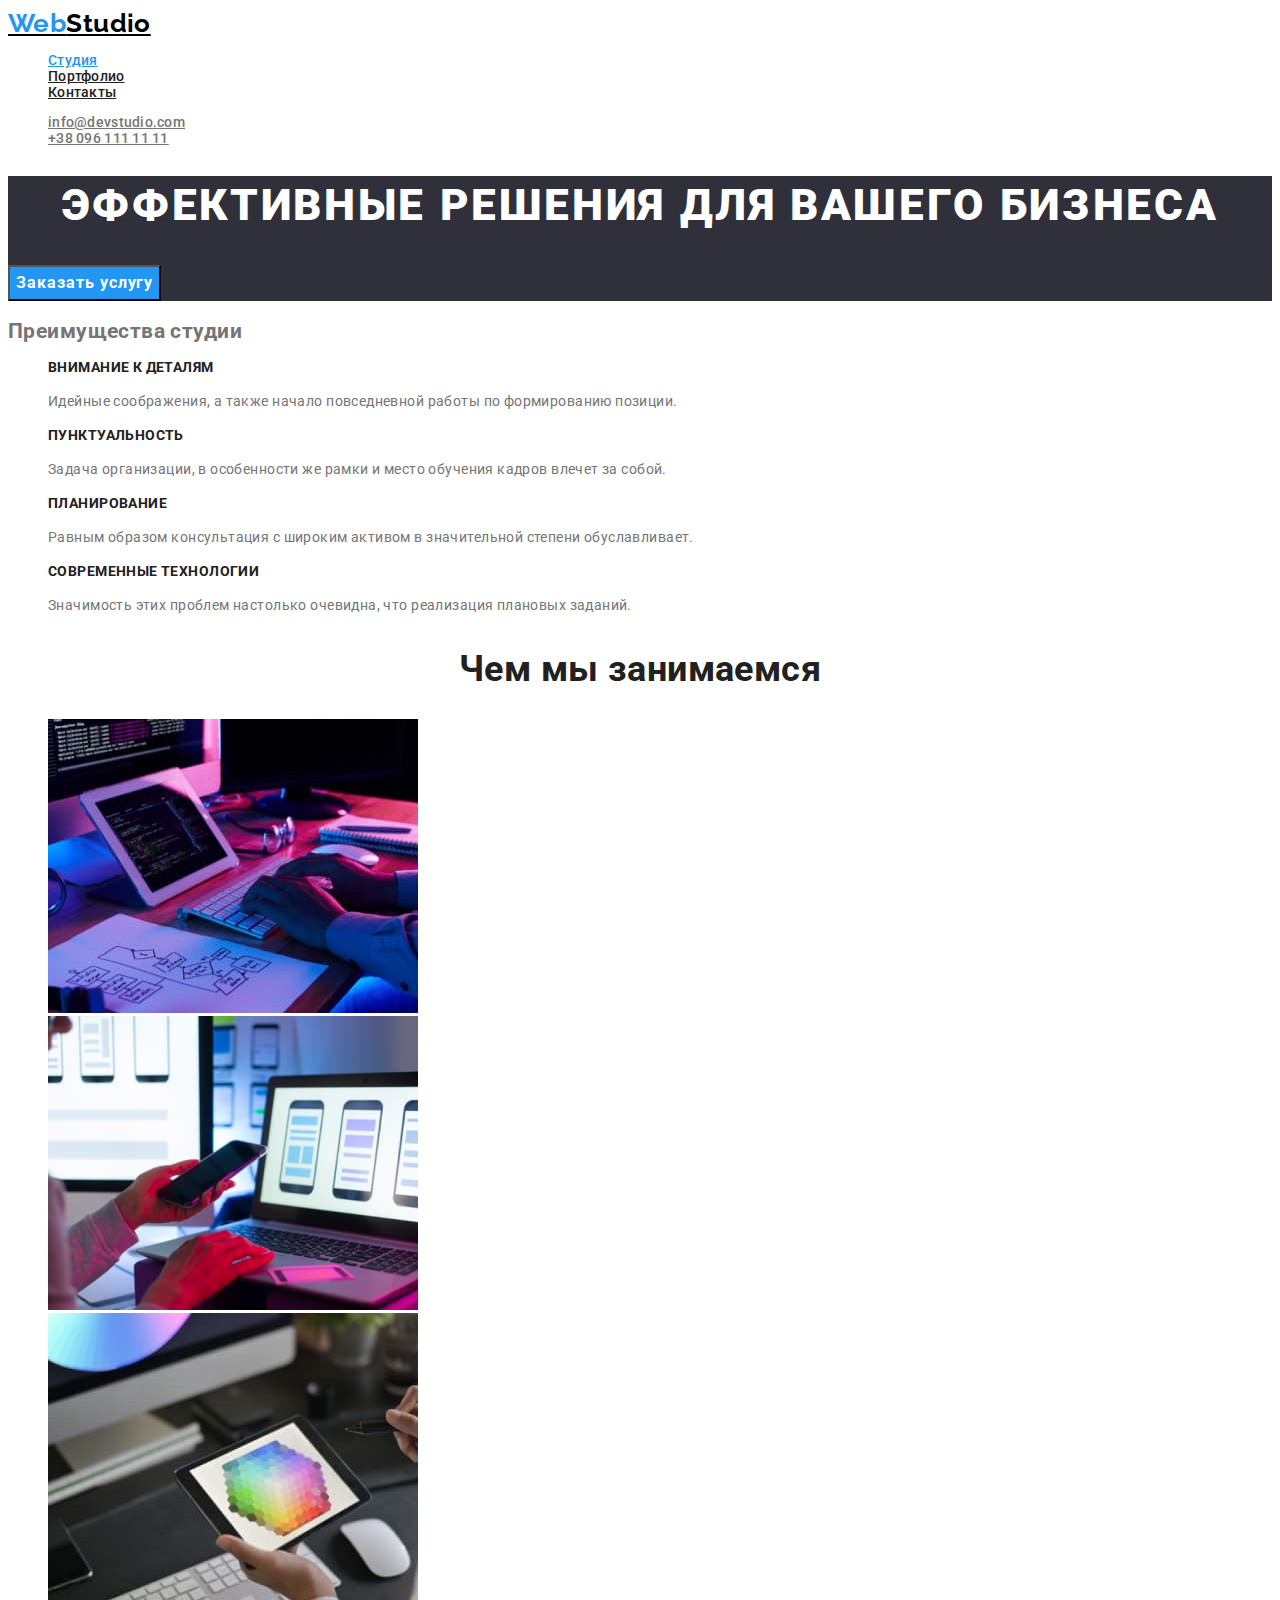
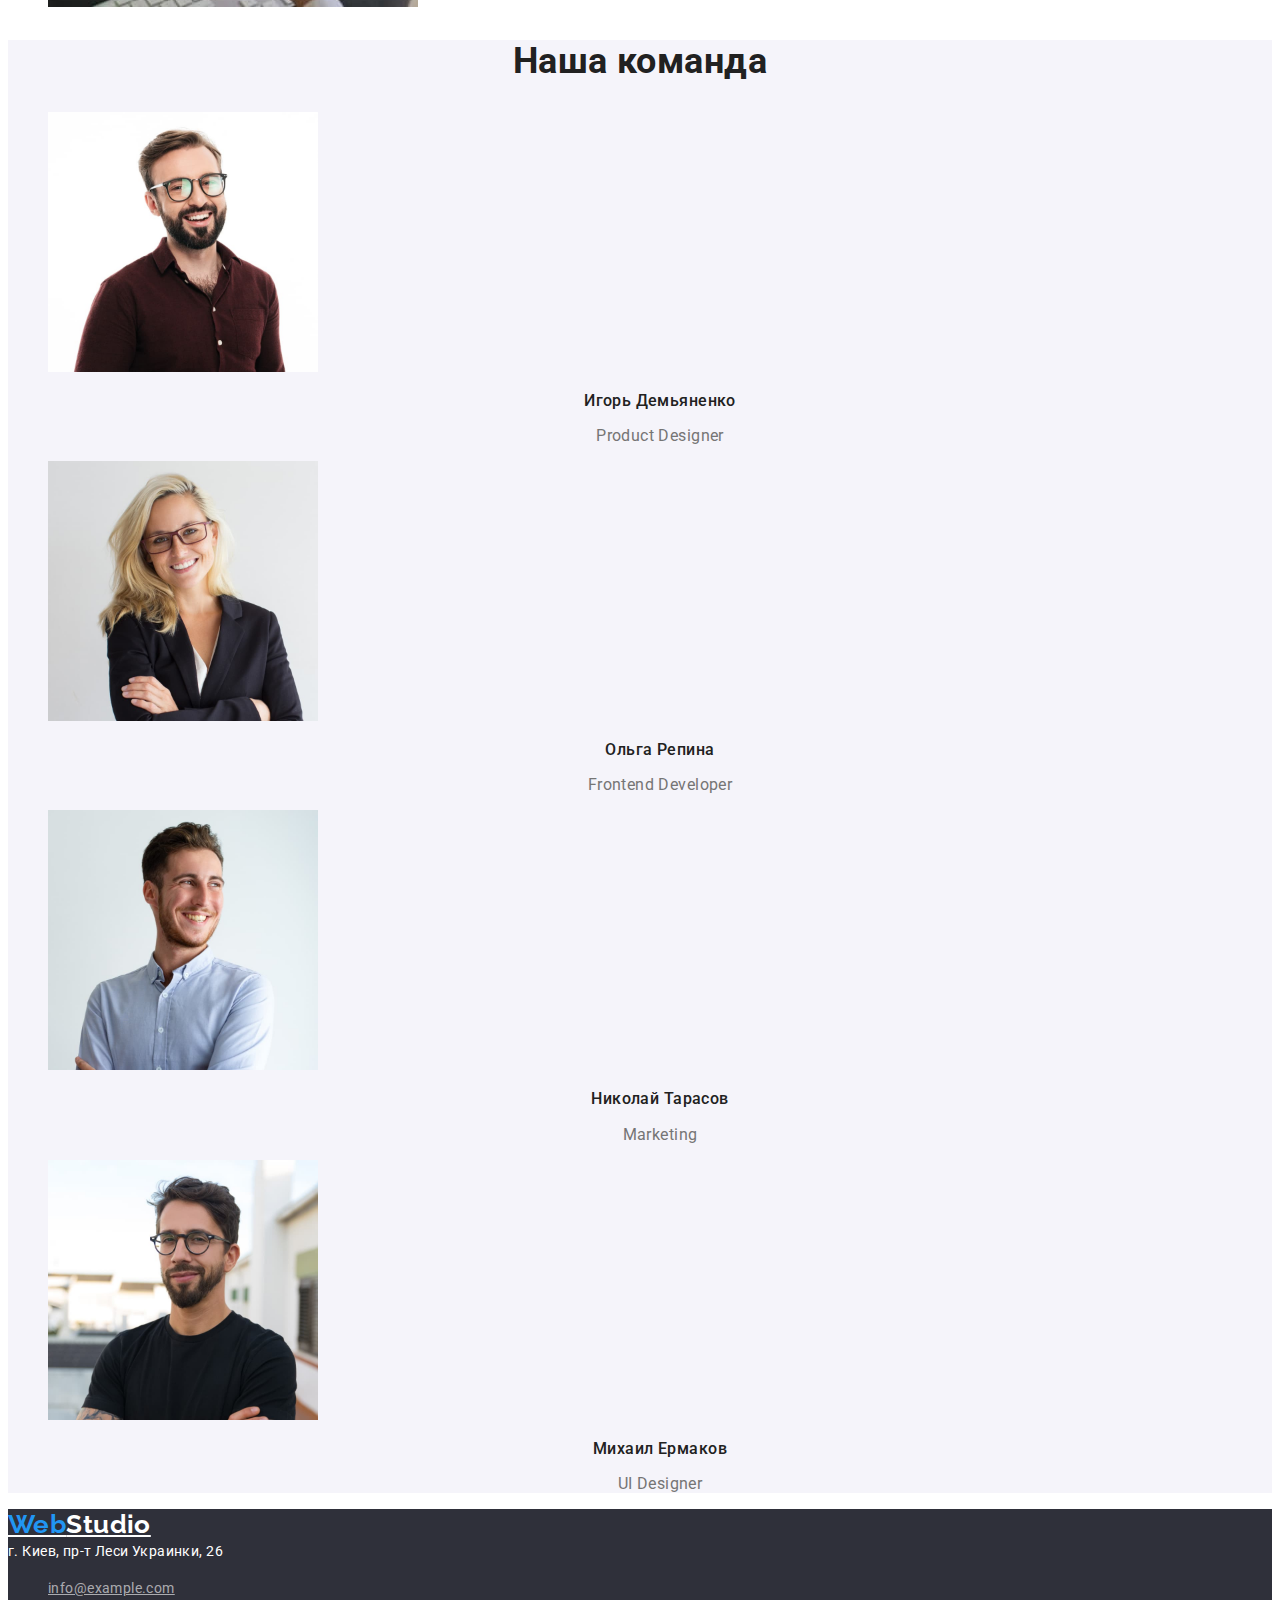
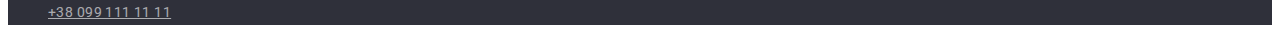
==== commit b12cfa0b: "10/04" ====
--- a/index.html
+++ b/index.html
@@ -72,8 +72,8 @@
         </ul>
       </section>
       <!-- Секция Чем мы занимаемся -->
-      <section class="section-title">
-        <h2>Чем мы занимаемся</h2>
+      <section class="about">
+        <h2 class="section-title">Чем мы занимаемся</h2>
         <ul>
           <li>
             <img
@@ -99,8 +99,8 @@
         </ul>
       </section>
       <!-- Секция Наша команда -->
-      <section class="section-title">
-        <h2>Наша команда</h2>
+      <section class="team">
+        <h2 class="section-title">Наша команда</h2>
         <ul>
           <li>
             <img width="270" src="./image/team1.jpg" alt="Игорь Демьяненко" />
@@ -126,7 +126,7 @@
       </section>
     </main>
     <footer class="footer">
-      <a class="logo-footer" href=""><span class="accent">Web</span>Studio</a>
+      <a class="logo" href=""><span class="accent">Web</span>Studio</a>
       <address class="footer-adress">
         г. Киев, пр-т Леси Украинки, 26
         <ul class="footer-contacts">
--- a/css/styles.css
+++ b/css/styles.css
@@ -35,6 +35,7 @@
 .accent {
   color: var(--accent-color);
 }
+
 .header-list .link {
   color: var(--secondary-text-color);
 }
@@ -74,9 +75,6 @@
   font-weight: 700;
   font-size: 16px;
   line-height: 1.86;
-  display: flex;
-  align-items: center;
-  text-align: center;
   letter-spacing: 0.06em;
 }
 .benefits h3 {
@@ -89,25 +87,24 @@
 .benefits p {
   line-height: 1.71;
 }
-.section-title h2,
-.section-title h2 {
+.section-title {
   font-weight: 700;
   font-size: 36px;
   line-height: 1.17;
   text-align: center;
   color: var(--secondary-text-color);
 }
-.section-title {
+.team {
   background-color: #f5f4fa;
 }
-.section-title h3 {
+.team h3 {
   font-weight: 500;
   font-size: 16px;
   line-height: 1.19;
   text-align: center;
   color: var(--secondary-text-color);
 }
-.section-title p {
+.team p {
   font-size: 16px;
   line-height: 1.19;
   text-align: center;
@@ -116,12 +113,9 @@
 .footer {
   background-color: var(--background-hero-footer);
 }
-.logo-footer {
+
+.footer .logo {
   color: var(--primary-white-color);
-  font-family: 'Raleway', sans-serif;
-  font-weight: 700;
-  font-size: 26px;
-  line-height: 1.19;
 }
 .footer-adress {
   line-height: 1.71;
@@ -145,7 +139,6 @@
   font-weight: 500;
   font-size: 16px;
   line-height: 1.63;
-  text-align: center;
 }
 .btn-portfolio:hover,
 .btn-portfolio:focus,
@@ -154,14 +147,14 @@
   background-color: var(--accent-color);
   cursor: pointer;
 }
-.content h2 {
+.cards-list h2 {
   font-weight: 700;
   font-size: 18px;
   line-height: 2;
   letter-spacing: 0.06em;
   color: var(--secondary-text-color);
 }
-.content p {
+.cards-list p {
   font-size: 16px;
   line-height: 1.88;
   color: var(--primary-text-color);
